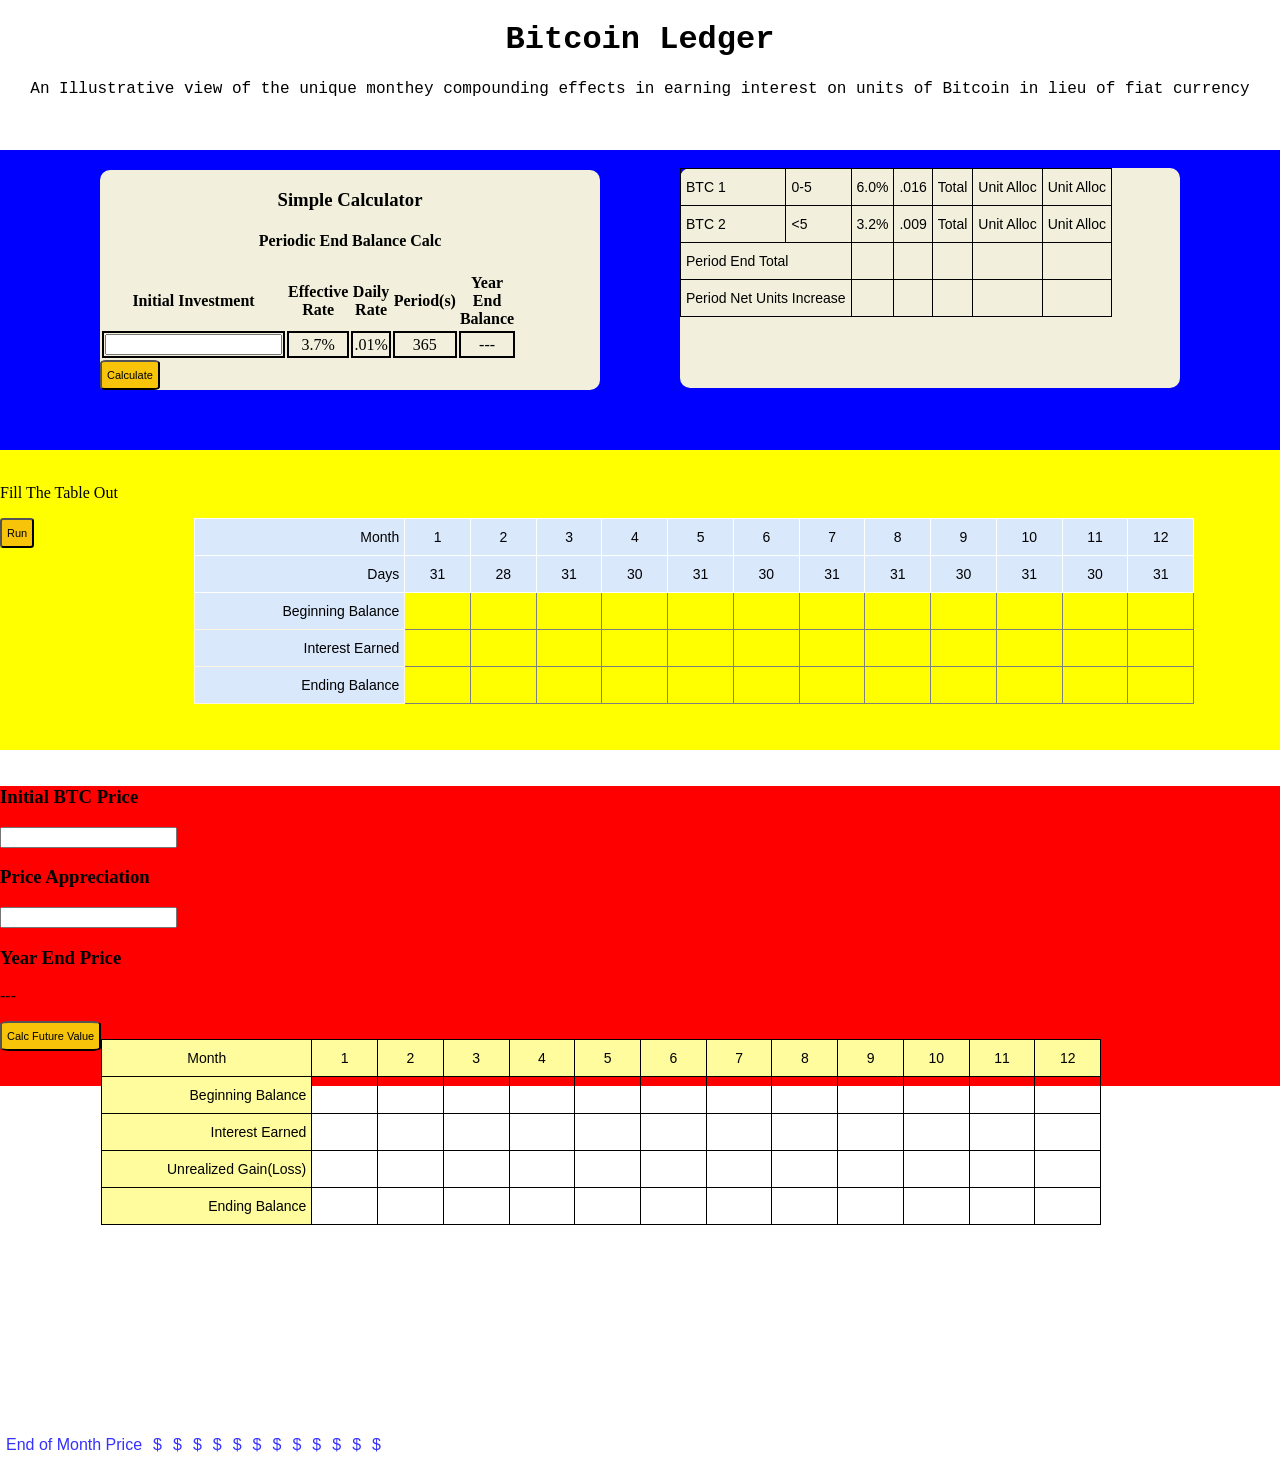
==== bitcoin/bitcoin.html @ cc813076 "Add files via upload" ====
<!DOCTYPE html>
<html>
<head>

  <meta charset="utf-8">
  <meta http-equiv="X-UA-Compatible" content="IE=edge">
  <meta name="viewport" content="width=device-width, initial-scale=1">

  <title>Bitcoin Unit Interest Calculator</title>
  
  <link rel="stylesheet" href="style.css">
  <script src="script.js" type="text/javascript"></script>

</head>
<body>

  <div id="title">
  <h1>Bitcoin Ledger</h1>
  <p>An Illustrative view of the unique monthey compounding effects in earning interest on units of Bitcoin in lieu of fiat currency</p>
  </div>

  <br><br>
  
  <div class="container1">
  
  <div id="calculator" class="block">
  <h3>Simple Calculator</h3>
  <h4>Periodic End Balance Calc</h4>
  
  <table style="width:50%">
    <tr>
	  <th>Initial Investment</th>
	  <th>Effective Rate</th>
	  <th>Daily Rate</th>
	  <th>Period(s)</th>
	  <th>Year End Balance</th>
	</tr>
	<tr>
	  <td><input type="text" id="investment" name="investment"></td>
	  <td>3.7%</td>
	  <td>.01%</td>
	  <td>365</td>
	  <td id="balance">---</td>
	</tr>
  </table>
  
  <button onclick="calculate()">Calculate</button>
  
  </div>
  
  <br>
  
  
  <div id="rate_table" class="block">
  <style type="text/css">
.tg  {border-collapse:collapse;border-spacing:0;}
.tg td{border-color:black;border-style:solid;border-width:1px;font-family:Arial, sans-serif;font-size:14px;
  overflow:hidden;padding:10px 5px;word-break:normal;}
.tg th{border-color:black;border-style:solid;border-width:1px;font-family:Arial, sans-serif;font-size:14px;
  font-weight:normal;overflow:hidden;padding:10px 5px;word-break:normal;}
.tg .tg-0lax{text-align:left;vertical-align:top}
</style>
<table class="tg">
<thead>
  <tr>
    <th class="tg-0lax">BTC 1</th>
    <th class="tg-0lax">0-5</th>
    <th class="tg-0lax">6.0%</th>
    <th class="tg-0lax">.016</th>
    <th class="tg-0lax" id="total">Total</th>
    <th class="tg-0lax">Unit Alloc</th>
    <th class="tg-0lax">Unit Alloc</th>
  </tr>
</thead>
<tbody>
  <tr>
    <td class="tg-0lax">BTC 2</td>
    <td class="tg-0lax">&lt;5</td>
    <td class="tg-0lax">3.2%</td>
    <td class="tg-0lax">.009</td>
    <td class="tg-0lax">Total</td>
    <td class="tg-0lax">Unit Alloc</td>
    <td class="tg-0lax">Unit Alloc</td>
  </tr>
  <tr>
    <td class="tg-0lax" colspan="2">Period End Total</td>
    <td class="tg-0lax"></td>
    <td class="tg-0lax"></td>
    <td class="tg-0lax"></td>
    <td class="tg-0lax"></td>
    <td class="tg-0lax"></td>
  </tr>
  <tr>
    <td class="tg-0lax" colspan="2">Period Net Units Increase</td>
    <td class="tg-0lax"></td>
    <td class="tg-0lax"></td>
    <td class="tg-0lax"></td>
    <td class="tg-0lax"></td>
    <td class="tg-0lax"></td>
  </tr>
</tbody>
</table>
  </div>
  
  </div>
  
  <div class="container2">
  
  <div class="block1">
  

  <br>
  
  <div>
    <p>Fill The Table Out</p>
	<button onclick="illustrate()">Run</button>
  </div>
  
  </div>
  
  <style type="text/css">
.tg  {border-collapse:collapse;border-spacing:0;}
.tg td{border-color:black;border-style:solid;border-width:1px;font-family:Arial, sans-serif;font-size:14px;
  overflow:hidden;padding:10px 5px;word-break:normal;}
.tg th{border-color:black;border-style:solid;border-width:1px;font-family:Arial, sans-serif;font-size:14px;
  font-weight:normal;overflow:hidden;padding:10px 5px;word-break:normal;}
.tg .tg-wgsn{border-color:inherit;font-family:Arial, Helvetica, sans-serif !important;;text-align:left;vertical-align:top}
.tg .tg-n4lb{background-color:#dae8fc;border-color:#ffffff;font-family:Arial, Helvetica, sans-serif !important;;text-align:center;
  vertical-align:top}
.tg .tg-bu9k{background-color:#dae8fc;border-color:#ffffff;font-family:Arial, Helvetica, sans-serif !important;;text-align:right;
  vertical-align:top}
.tg .tg-994s{background-color:#dae8fc;border-color:#fdf6e3;font-family:Arial, Helvetica, sans-serif !important;;text-align:right;
  vertical-align:top}
</style>

  <div class="block1">

<table class="tg balance">
<thead>
  <tr>
    <th class="tg-bu9k row-header">Month</th>
    <th class="tg-n4lb">1</th>
    <th class="tg-n4lb">2</th>
    <th class="tg-n4lb">3</th>
    <th class="tg-n4lb">4</th>
    <th class="tg-n4lb">5</th>
    <th class="tg-n4lb">6</th>
    <th class="tg-n4lb">7</th>
    <th class="tg-n4lb">8</th>
    <th class="tg-n4lb">9</th>
    <th class="tg-n4lb">10</th>
    <th class="tg-n4lb">11</th>
    <th class="tg-n4lb">12</th>
  </tr>
</thead>
<tbody>
  <tr>
    <td class="tg-bu9k row-header">Days</td>
    <td class="tg-n4lb" id="month1">31</td>
    <td class="tg-n4lb" id="month2">28</td>
    <td class="tg-n4lb" id="month3">31</td>
    <td class="tg-n4lb" id="month4">30</td>
    <td class="tg-n4lb" id="month5">31</td>
    <td class="tg-n4lb" id="month6">30</td>
    <td class="tg-n4lb" id="month7">31</td>
    <td class="tg-n4lb" id="month8">31</td>
    <td class="tg-n4lb" id="month9">30</td>
    <td class="tg-n4lb" id="month10">31</td>
    <td class="tg-n4lb" id="month11">30</td>
    <td class="tg-n4lb" id="month12">31</td>
  </tr>
  <tr>
    <td class="tg-994s row-header">Beginning Balance</td>
    <td class="tg-wgsn cell" id="beg_balance_1"></td>
    <td class="tg-wgsn cell" id="beg_balance_2"></td>
    <td class="tg-wgsn cell" id="beg_balance_3"></td>
    <td class="tg-wgsn cell" id="beg_balance_4"></td>
    <td class="tg-wgsn cell" id="beg_balance_5"></td>
    <td class="tg-wgsn cell" id="beg_balance_6"></td>
    <td class="tg-wgsn cell" id="beg_balance_7"></td>
    <td class="tg-wgsn cell" id="beg_balance_8"></td>
    <td class="tg-wgsn cell" id="beg_balance_9"></td>
    <td class="tg-wgsn cell" id="beg_balance_10"></td>
    <td class="tg-wgsn cell" id="beg_balance_11"></td>
    <td class="tg-wgsn cell" id="beg_balance_12"></td>
  </tr>
  <tr>
    <td class="tg-994s row-header">Interest Earned</td>
    <td class="tg-wgsn cell" id="interest_1"></td>
    <td class="tg-wgsn cell" id="interest_2"></td>
    <td class="tg-wgsn cell" id="interest_3"></td>
    <td class="tg-wgsn cell" id="interest_4"></td>
    <td class="tg-wgsn cell" id="interest_5"></td>
    <td class="tg-wgsn cell" id="interest_6"></td>
    <td class="tg-wgsn cell" id="interest_7"></td>
    <td class="tg-wgsn cell" id="interest_8"></td>
    <td class="tg-wgsn cell" id="interest_9"></td>
    <td class="tg-wgsn cell" id="interest_10"></td>
    <td class="tg-wgsn cell" id="interest_11"></td>
    <td class="tg-wgsn cell" id="interest_12"></td>
  </tr>
  <tr>
    <td class="tg-994s row-header">Ending Balance</td>
    <td class="tg-wgsn cell" id="end_balance_1"></td>
    <td class="tg-wgsn cell" id="end_balance_2"></td>
    <td class="tg-wgsn cell" id="end_balance_3"></td>
    <td class="tg-wgsn cell" id="end_balance_4"></td>
    <td class="tg-wgsn cell" id="end_balance_5"></td>
    <td class="tg-wgsn cell" id="end_balance_6"></td>
    <td class="tg-wgsn cell" id="end_balance_7"></td>
    <td class="tg-wgsn cell" id="end_balance_8"></td>
    <td class="tg-wgsn cell" id="end_balance_9"></td>
    <td class="tg-wgsn cell" id="end_balance_10"></td>
    <td class="tg-wgsn cell" id="end_balance_11"></td>
    <td class="tg-wgsn cell" id="end_balance_12"></td>
  </tr>
</tbody>
</table>

  </div>

<br>

  <div class="container3">

  <div class="block2">

  <h3>Initial BTC Price</h3><input type="text" id="initial-price" name="initial-price">
  <h3>Price Appreciation</h3><input type="text" id="price-appreciation" name="price-appreciation">
  <h3>Year End Price</h3><p id="year-end">---</p>
  <button onclick="ending_prices()">Calc Future Value</button>

  </div>

<br>

<style type="text/css">
.tg  {border-collapse:collapse;border-spacing:0;}
.tg td{border-color:black;border-style:solid;border-width:1px;font-family:Arial, sans-serif;font-size:14px;
  overflow:hidden;padding:10px 5px;word-break:normal;}
.tg th{border-color:black;border-style:solid;border-width:1px;font-family:Arial, sans-serif;font-size:14px;
  font-weight:normal;overflow:hidden;padding:10px 5px;word-break:normal;}
.tg .tg-8xib{background-color:#fffc9e;text-align:center;vertical-align:top}
.tg .tg-yk9i{background-color:#fffc9e;text-align:right;vertical-align:top}
.tg .tg-0lax{text-align:left;vertical-align:top}
</style>

  <div class="block2">
<table class="tg value">
<thead>
  <tr>
    <th class="tg-8xib row-header">Month</th>
    <th class="tg-8xib cell">1</th>
    <th class="tg-8xib cell">2</th>
    <th class="tg-8xib cell">3</th>
    <th class="tg-8xib cell">4</th>
    <th class="tg-8xib cell">5</th>
    <th class="tg-8xib cell">6</th>
    <th class="tg-8xib cell">7</th>
    <th class="tg-8xib cell">8</th>
    <th class="tg-8xib cell">9</th>
    <th class="tg-8xib cell">10</th>
    <th class="tg-8xib cell">11</th>
    <th class="tg-8xib cell">12</th>
  </tr>
</thead>
<tbody>
  <tr>
    <td class="tg-yk9i row-header">Beginning Balance</td>
    <td class="tg-0lax cell" id="beg_price1"></td>
    <td class="tg-0lax cell" id="beg_price2"></td>
    <td class="tg-0lax cell" id="beg_price3"></td>
    <td class="tg-0lax cell" id="beg_price4"></td>
    <td class="tg-0lax cell" id="beg_price5"></td>
    <td class="tg-0lax cell" id="beg_price6"></td>
    <td class="tg-0lax cell" id="beg_price7"></td>
    <td class="tg-0lax cell" id="beg_price8"></td>
    <td class="tg-0lax cell" id="beg_price9"></td>
    <td class="tg-0lax cell" id="beg_price10"></td>
    <td class="tg-0lax cell" id="beg_price11"></td>
    <td class="tg-0lax cell" id="beg_price12"></td>
  </tr>
  <tr>
    <td class="tg-yk9i row-header">Interest Earned</td>
    <td class="tg-0lax cell" id="int_earned1"></td>
    <td class="tg-0lax cell" id="int_earned2"></td>
    <td class="tg-0lax cell" id="int_earned3"></td>
    <td class="tg-0lax cell" id="int_earned4"></td>
    <td class="tg-0lax cell" id="int_earned5"></td>
    <td class="tg-0lax cell" id="int_earned6"></td>
    <td class="tg-0lax cell" id="int_earned7"></td>
    <td class="tg-0lax cell" id="int_earned8"></td>
    <td class="tg-0lax cell" id="int_earned9"></td>
    <td class="tg-0lax cell" id="int_earned10"></td>
    <td class="tg-0lax cell" id="int_earned11"></td>
    <td class="tg-0lax cell" id="int_earned12"></td>
  </tr>
  <tr>
    <td class="tg-yk9i row-header">Unrealized Gain(Loss)</td>
    <td class="tg-0lax cell" id="gain1"></td>
    <td class="tg-0lax cell" id="gain2"></td>
    <td class="tg-0lax cell" id="gain3"></td>
    <td class="tg-0lax cell" id="gain4"></td>
    <td class="tg-0lax cell" id="gain5"></td>
    <td class="tg-0lax cell" id="gain6"></td>
    <td class="tg-0lax cell" id="gain7"></td>
    <td class="tg-0lax cell" id="gain8"></td>
    <td class="tg-0lax cell" id="gain9"></td>
    <td class="tg-0lax cell" id="gain10"></td>
    <td class="tg-0lax cell" id="gain11"></td>
    <td class="tg-0lax cell" id="gain12"></td>
  </tr>
  <tr>
    <td class="tg-yk9i row-header">Ending Balance</td>
    <td class="tg-0lax cell" id="end1"></td>
    <td class="tg-0lax cell" id="end2"></td>
    <td class="tg-0lax cell" id="end3"></td>
    <td class="tg-0lax cell" id="end4"></td>
    <td class="tg-0lax cell" id="end5"></td>
    <td class="tg-0lax cell" id="end6"></td>
    <td class="tg-0lax cell" id="end7"></td>
    <td class="tg-0lax cell" id="end8"></td>
    <td class="tg-0lax cell" id="end9"></td>
    <td class="tg-0lax cell" id="end10"></td>
    <td class="tg-0lax cell" id="end11"></td>
    <td class="tg-0lax cell" id="end12"></td>
  </tr>
</tbody>
</table>

<style type="text/css">
.tg  {border-collapse:collapse;border-spacing:0;}
.tg td{border-color:black;border-style:solid;border-width:1px;font-family:Arial, sans-serif;font-size:14px;
  overflow:hidden;padding:10px 5px;word-break:normal;}
.tg th{border-color:black;border-style:solid;border-width:1px;font-family:Arial, sans-serif;font-size:14px;
  font-weight:normal;overflow:hidden;padding:10px 5px;word-break:normal;}
.tg .tg-r11c{border-color:#ffffff;color:#3531ff;font-family:Verdana, Geneva, sans-serif !important;;font-size:16px;text-align:left;
  vertical-align:top}
</style>
<table class="tg">
<thead>
  <tr>
    <th class="tg-r11c">End of Month Price</th>
    <th class="tg-r11c" id="month_price1">$</th>
    <th class="tg-r11c" id="month_price2">$</th>
    <th class="tg-r11c" id="month_price3">$</th>
    <th class="tg-r11c" id="month_price4">$</th>
    <th class="tg-r11c" id="month_price5">$</th>
    <th class="tg-r11c" id="month_price6">$</th>
    <th class="tg-r11c" id="month_price7">$</th>
    <th class="tg-r11c" id="month_price8">$</th>
    <th class="tg-r11c" id="month_price9">$</th>
    <th class="tg-r11c" id="month_price10">$</th>
    <th class="tg-r11c" id="month_price11">$</th>
    <th class="tg-r11c" id="month_price12">$</th>
  </tr>
</thead>
</table>
      </div>

    </div>
  </div>

</body>
</html>
---- bitcoin/style.css ----
body{
  background-color: white;
  margin: auto;
}

td{
  border: 2px solid black;
  border-collapse: collapse;
}

button{
  background-color: #f7c40a;
  height: 30px;
  float: left;
  border-radius: 10%;
  padding: 5px;
  font-size: 11px;
  cursor: pointer;
}

button:hover{
  background-color: #fce300;
  color: black;
}

#title{
  text-align: center;
  color: black;
  font-family: "Lucida Console", Monaco, monospace;
}

.container1 {
  height: 300px;
  display: block;
  background-color: blue;
  margin-right: auto;
  margin-left: auto;
}

.left-block {
  position: relative;
  width: 33%;
  height: 600px;
  max-height: 600px;
  padding: 60px;
  float: left;
  background-color: yellow;
}

.right-block {
  position: relative;
  width: 33%;
  height: 600px;
  max-height: 600px;
  padding: 60px;
  float: left;
  background-color: red;
}

.block{
  float: left;
  width: 40%;
}

.block2{

  float: ;
  
}

.container2{
  position: relative;
  height: 300px;
  background-color: yellow;
}

.container3{
  position: relative;
  margin-top: 250px;
  height: 300px;
  background-color: red;
}

.balance{
  width: 1000px;
  float: left;
  margin-left: 160px;
}

.value{
  width: 1000px;
  float: leftt;
  margin-right: 120px;
  margin-bottom: 200px;
}

.row-header{
  width: 120px;
}

.cell{
  width: 30px;
}

#calculator{
  width: 500px;
  height: 220px;
  text-align: center;
  margin: auto;
  margin-left: 100px;
  margin-top: 20px;
  float: left;
  font-family: ;
  background-color: #f2f0dc;
  border-radius: 10px;
}

#rate_table{
  width: 500px;
  height: 220px;
  text-align: center;
  margin: auto;
  margin-right: 100px;
  padding: 50;
  float: right;
  background-color: #f2f0dc;
  border-radius: 10px;
}
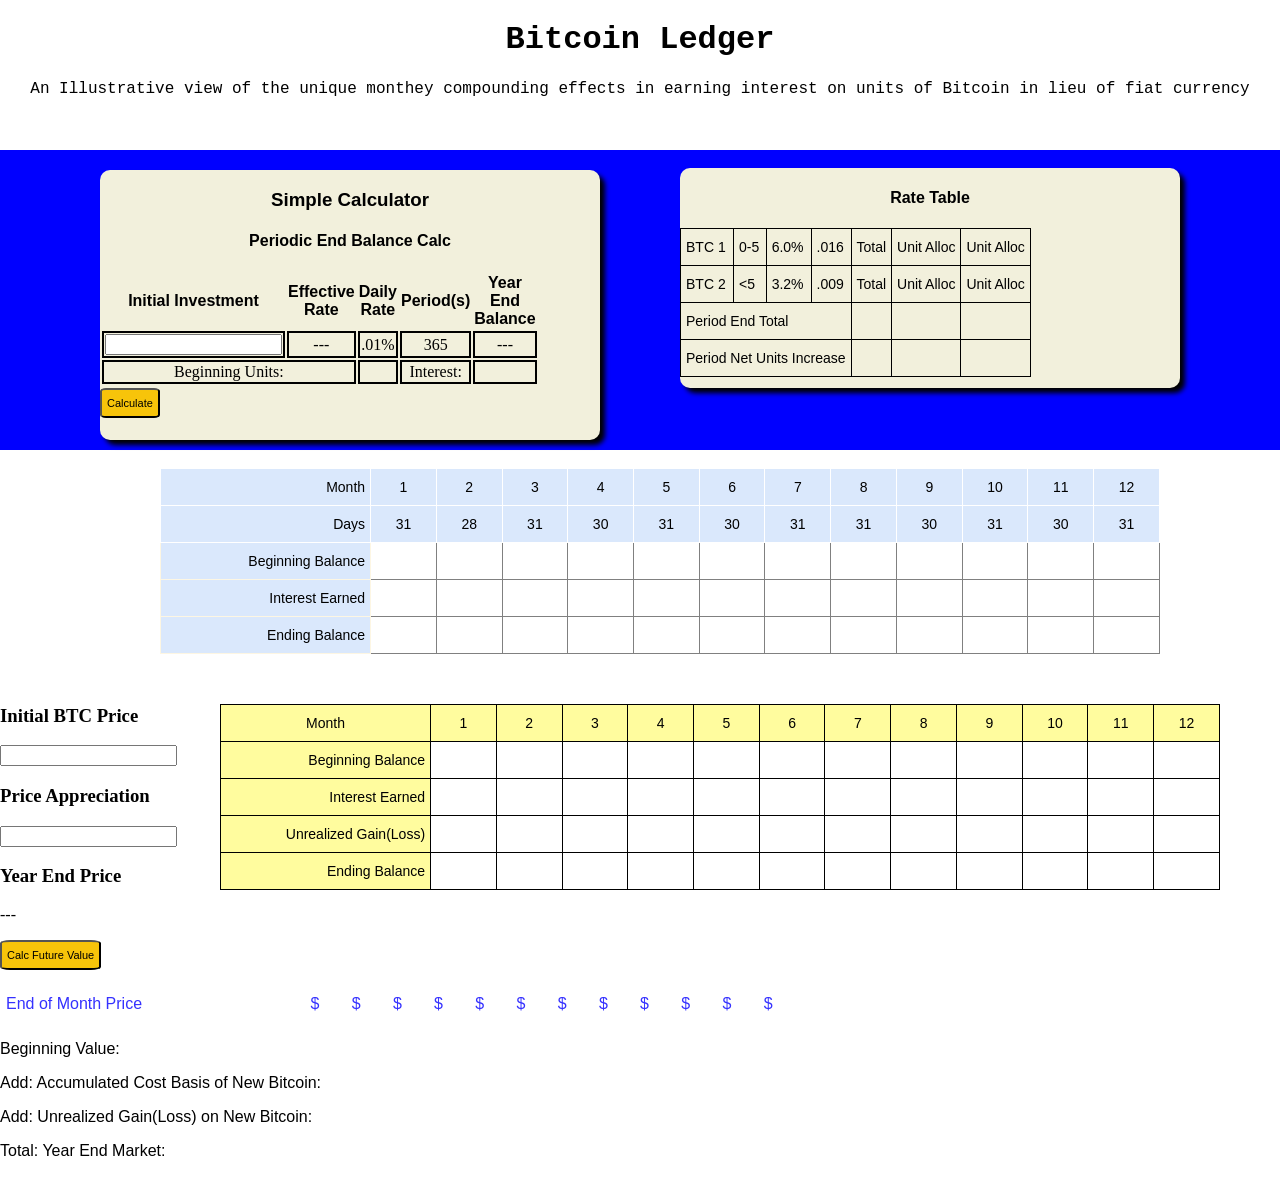
==== commit ec5e53b6: "Add files via upload" ====
--- a/bitcoin/bitcoin.html
+++ b/bitcoin/bitcoin.html
@@ -24,34 +24,42 @@
   <div class="container1">
   
   <div id="calculator" class="block">
-  <h3>Simple Calculator</h3>
-  <h4>Periodic End Balance Calc</h4>
+  <h3 class="styled-text">Simple Calculator</h3>
+  <h4 class="styled-text">Periodic End Balance Calc</h4>
   
   <table style="width:50%">
     <tr>
-	  <th>Initial Investment</th>
-	  <th>Effective Rate</th>
-	  <th>Daily Rate</th>
-	  <th>Period(s)</th>
-	  <th>Year End Balance</th>
+	  <th class="styled-text">Initial Investment</th>
+	  <th class="styled-text">Effective Rate</th>
+	  <th class="styled-text">Daily Rate</th>
+	  <th class="styled-text">Period(s)</th>
+	  <th class="styled-text">Year End Balance</th>
 	</tr>
 	<tr>
 	  <td><input type="text" id="investment" name="investment"></td>
-	  <td>3.7%</td>
+	  <td id="effective_rate">---</td>
 	  <td>.01%</td>
 	  <td>365</td>
 	  <td id="balance">---</td>
 	</tr>
+	  <td colspan="2">Beginning Units:</td>
+	  <td id="beg_units"></td>
+	  <td>Interest:</td>
+	  <td id="new_interest"></td>
+	<tr>
+	</tr>
   </table>
   
   <button onclick="calculate()">Calculate</button>
   
+
   </div>
   
   <br>
   
   
   <div id="rate_table" class="block">
+  <h4 class="styled-text">Rate Table</h4>
   <style type="text/css">
 .tg  {border-collapse:collapse;border-spacing:0;}
 .tg td{border-color:black;border-style:solid;border-width:1px;font-family:Arial, sans-serif;font-size:14px;
@@ -67,9 +75,9 @@
     <th class="tg-0lax">0-5</th>
     <th class="tg-0lax">6.0%</th>
     <th class="tg-0lax">.016</th>
-    <th class="tg-0lax" id="total">Total</th>
-    <th class="tg-0lax">Unit Alloc</th>
-    <th class="tg-0lax">Unit Alloc</th>
+    <th class="tg-0lax" id="btc1-total">Total</th>
+    <th class="tg-0lax" id="unit_all_1">Unit Alloc</th>
+    <th class="tg-0lax" id="illus_unit_1">Unit Alloc</th>
   </tr>
 </thead>
 <tbody>
@@ -78,25 +86,21 @@
     <td class="tg-0lax">&lt;5</td>
     <td class="tg-0lax">3.2%</td>
     <td class="tg-0lax">.009</td>
-    <td class="tg-0lax">Total</td>
-    <td class="tg-0lax">Unit Alloc</td>
-    <td class="tg-0lax">Unit Alloc</td>
-  </tr>
-  <tr>
-    <td class="tg-0lax" colspan="2">Period End Total</td>
-    <td class="tg-0lax"></td>
-    <td class="tg-0lax"></td>
-    <td class="tg-0lax"></td>
-    <td class="tg-0lax"></td>
-    <td class="tg-0lax"></td>
-  </tr>
-  <tr>
-    <td class="tg-0lax" colspan="2">Period Net Units Increase</td>
-    <td class="tg-0lax"></td>
-    <td class="tg-0lax"></td>
-    <td class="tg-0lax"></td>
-    <td class="tg-0lax"></td>
-    <td class="tg-0lax"></td>
+    <td class="tg-0lax" id="btc2-total">Total</td>
+    <td class="tg-0lax" id="unit_all_2" >Unit Alloc</td>
+    <td class="tg-0lax" id="illus_unit_2">Unit Alloc</td>
+  </tr>
+  <tr>
+    <td class="tg-0lax" colspan="4">Period End Total</td>
+    <td class="tg-0lax" id="peroid_end_total"></td>
+    <td class="tg-0lax" id="end_simple_units"></td>
+    <td class="tg-0lax" id="end_illus_units"></td>
+  </tr>
+  <tr>
+    <td class="tg-0lax" colspan="4">Period Net Units Increase</td>
+    <td class="tg-0lax" id="net_increase_total"></td>
+    <td class="tg-0lax" id="net_increase_units"></td>
+    <td class="tg-0lax" id="net_increase_illus"></td>
   </tr>
 </tbody>
 </table>
@@ -111,11 +115,11 @@
 
   <br>
   
-  <div>
+ <!-- <div>
     <p>Fill The Table Out</p>
 	<button onclick="illustrate()">Run</button>
   </div>
-  
+  -->
   </div>
   
   <style type="text/css">
@@ -223,7 +227,7 @@
 
   <div class="container3">
 
-  <div class="block2">
+  <div class="block2 price-inputs">
 
   <h3>Initial BTC Price</h3><input type="text" id="initial-price" name="initial-price">
   <h3>Price Appreciation</h3><input type="text" id="price-appreciation" name="price-appreciation">
@@ -327,37 +331,45 @@
   </tr>
 </tbody>
 </table>
-
-<style type="text/css">
-.tg  {border-collapse:collapse;border-spacing:0;}
-.tg td{border-color:black;border-style:solid;border-width:1px;font-family:Arial, sans-serif;font-size:14px;
-  overflow:hidden;padding:10px 5px;word-break:normal;}
-.tg th{border-color:black;border-style:solid;border-width:1px;font-family:Arial, sans-serif;font-size:14px;
-  font-weight:normal;overflow:hidden;padding:10px 5px;word-break:normal;}
-.tg .tg-r11c{border-color:#ffffff;color:#3531ff;font-family:Verdana, Geneva, sans-serif !important;;font-size:16px;text-align:left;
-  vertical-align:top}
-</style>
-<table class="tg">
-<thead>
-  <tr>
-    <th class="tg-r11c">End of Month Price</th>
-    <th class="tg-r11c" id="month_price1">$</th>
-    <th class="tg-r11c" id="month_price2">$</th>
-    <th class="tg-r11c" id="month_price3">$</th>
-    <th class="tg-r11c" id="month_price4">$</th>
-    <th class="tg-r11c" id="month_price5">$</th>
-    <th class="tg-r11c" id="month_price6">$</th>
-    <th class="tg-r11c" id="month_price7">$</th>
-    <th class="tg-r11c" id="month_price8">$</th>
-    <th class="tg-r11c" id="month_price9">$</th>
-    <th class="tg-r11c" id="month_price10">$</th>
-    <th class="tg-r11c" id="month_price11">$</th>
-    <th class="tg-r11c" id="month_price12">$</th>
-  </tr>
-</thead>
-</table>
-      </div>
-
+</div>
+
+	<div class="container4">
+	<style type="text/css">
+	.tg  {border-collapse:collapse;border-spacing:0;}
+	.tg td{border-color:black;border-style:solid;border-width:1px;font-family:Arial, sans-serif;font-size:14px;
+	  overflow:hidden;padding:10px 5px;word-break:normal;}
+	.tg th{border-color:black;border-style:solid;border-width:1px;font-family:Arial, sans-serif;font-size:14px;
+	  font-weight:normal;overflow:hidden;padding:10px 5px;word-break:normal;}
+	.tg .tg-r11c{border-color:#ffffff;color:#3531ff;font-family:Verdana, Geneva, sans-serif !important;;font-size:16px;text-align:left;
+	  vertical-align:top}
+	</style>
+	<table class="tg monthly-price">
+	<thead>
+	  <tr>
+		<th class="tg-r11c">End of Month Price</th>
+		<th class="tg-r11c" id="month_price1">$</th>
+		<th class="tg-r11c" id="month_price2">$</th>
+		<th class="tg-r11c" id="month_price3">$</th>
+		<th class="tg-r11c" id="month_price4">$</th>
+		<th class="tg-r11c" id="month_price5">$</th>
+		<th class="tg-r11c" id="month_price6">$</th>
+		<th class="tg-r11c" id="month_price7">$</th>
+		<th class="tg-r11c" id="month_price8">$</th>
+		<th class="tg-r11c" id="month_price9">$</th>
+		<th class="tg-r11c" id="month_price10">$</th>
+		<th class="tg-r11c" id="month_price11">$</th>
+		<th class="tg-r11c" id="month_price12">$</th>
+	  </tr>
+	</thead>
+	</table>
+		<div class="text-block">
+		<p>Beginning Value:</p>
+		<p>Add: Accumulated Cost Basis of New Bitcoin:</p>
+		<p>Add: Unrealized Gain(Loss) on New Bitcoin:</p>
+		<p>Total: Year End Market:</p>
+		</div>
+	</div>
+</div>
     </div>
   </div>
 
--- a/bitcoin/style.css
+++ b/bitcoin/style.css
@@ -60,25 +60,47 @@
 .block{
   float: left;
   width: 40%;
+  box-shadow: 5px 5px 5px black;
 }
 
 .block2{
 
-  float: ;
   
+}
+
+.text-block{
+  position: absolute;
+  margin-top: 40px;
+  font-family: Helvetica, sans-serif;
+  float: right;
+}
+
+.results-block{
+  position: absolute;
+  margin-top: 40px;
+  font-family: Helvetica, sans-serif;
+  float: left;
+}
+
+.styled-text{
+  font-family: Arial;
 }
 
 .container2{
   position: relative;
   height: 300px;
-  background-color: yellow;
 }
 
 .container3{
   position: relative;
-  margin-top: 250px;
+  margin-top: 200px;
   height: 300px;
-  background-color: red;
+}
+
+.container4{
+  position: relative;
+  margin-top: 280px;
+  height: 80px;
 }
 
 .balance{
@@ -87,11 +109,25 @@
   margin-left: 160px;
 }
 
+.price-inputs{
+  float: left;
+  width: 25%;
+}
+
 .value{
   width: 1000px;
-  float: leftt;
-  margin-right: 120px;
-  margin-bottom: 200px;
+  float: right;
+  margin-left: 220px;
+  margin-bottom: 100px;
+  position: absolute;
+}
+
+.monthly-price{
+  position: absolute;
+  margin-top: 0px;
+  margin-right: 100px;
+  float: right;
+  width: 800px;
 }
 
 .row-header{
@@ -102,9 +138,15 @@
   width: 30px;
 }
 
+.tally{
+  float: left;
+  font-family: Arial;
+  padding: 15px;
+}
+
 #calculator{
   width: 500px;
-  height: 220px;
+  height: 270px;
   text-align: center;
   margin: auto;
   margin-left: 100px;
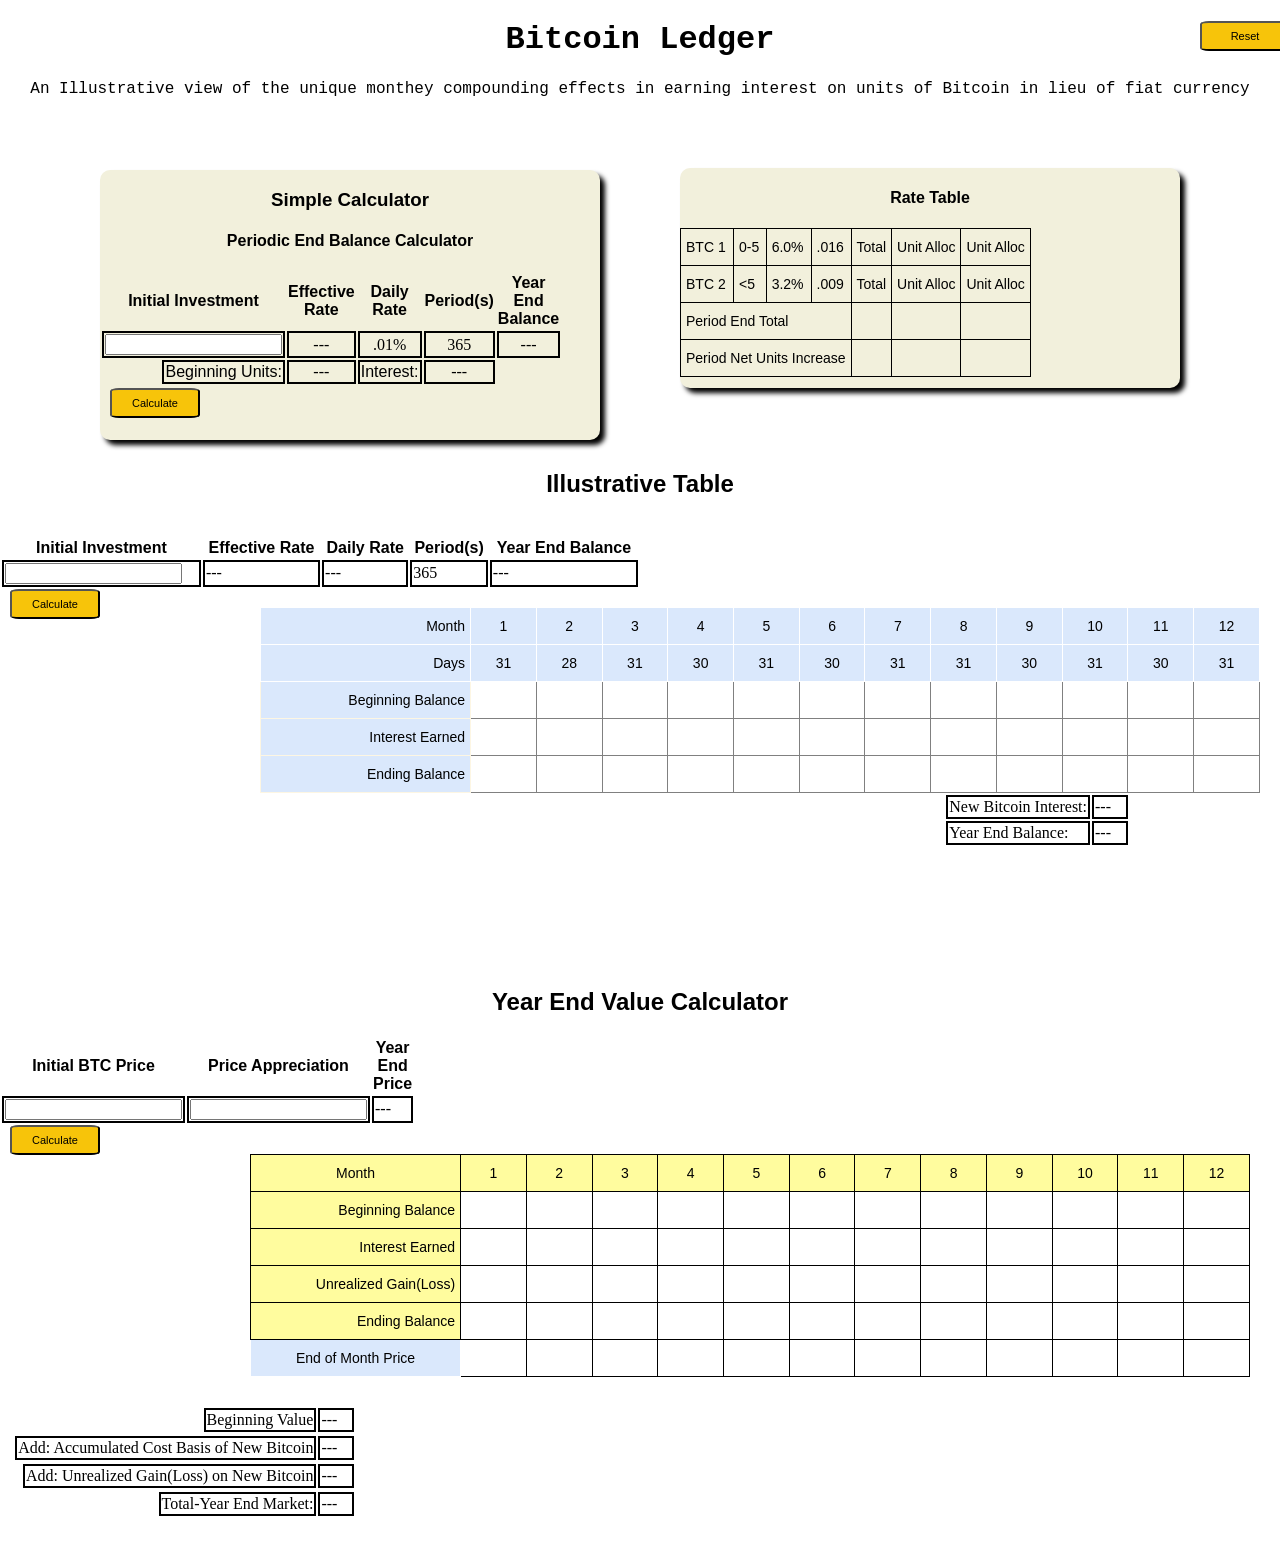
==== commit da19b39c: "Add files via upload" ====
--- a/bitcoin/bitcoin.html
+++ b/bitcoin/bitcoin.html
@@ -14,6 +14,8 @@
 </head>
 <body>
 
+  <button id="reset" onclick="refresh()">Reset</button>
+
   <div id="title">
   <h1>Bitcoin Ledger</h1>
   <p>An Illustrative view of the unique monthey compounding effects in earning interest on units of Bitcoin in lieu of fiat currency</p>
@@ -23,104 +25,126 @@
   
   <div class="container1">
   
-  <div id="calculator" class="block">
-  <h3 class="styled-text">Simple Calculator</h3>
-  <h4 class="styled-text">Periodic End Balance Calc</h4>
-  
-  <table style="width:50%">
-    <tr>
-	  <th class="styled-text">Initial Investment</th>
-	  <th class="styled-text">Effective Rate</th>
-	  <th class="styled-text">Daily Rate</th>
-	  <th class="styled-text">Period(s)</th>
-	  <th class="styled-text">Year End Balance</th>
-	</tr>
-	<tr>
-	  <td><input type="text" id="investment" name="investment"></td>
-	  <td id="effective_rate">---</td>
-	  <td>.01%</td>
-	  <td>365</td>
-	  <td id="balance">---</td>
-	</tr>
-	  <td colspan="2">Beginning Units:</td>
-	  <td id="beg_units"></td>
-	  <td>Interest:</td>
-	  <td id="new_interest"></td>
-	<tr>
-	</tr>
-  </table>
-  
-  <button onclick="calculate()">Calculate</button>
-  
-
-  </div>
-  
-  <br>
-  
-  
-  <div id="rate_table" class="block">
-  <h4 class="styled-text">Rate Table</h4>
-  <style type="text/css">
-.tg  {border-collapse:collapse;border-spacing:0;}
-.tg td{border-color:black;border-style:solid;border-width:1px;font-family:Arial, sans-serif;font-size:14px;
-  overflow:hidden;padding:10px 5px;word-break:normal;}
-.tg th{border-color:black;border-style:solid;border-width:1px;font-family:Arial, sans-serif;font-size:14px;
-  font-weight:normal;overflow:hidden;padding:10px 5px;word-break:normal;}
-.tg .tg-0lax{text-align:left;vertical-align:top}
-</style>
-<table class="tg">
-<thead>
-  <tr>
-    <th class="tg-0lax">BTC 1</th>
-    <th class="tg-0lax">0-5</th>
-    <th class="tg-0lax">6.0%</th>
-    <th class="tg-0lax">.016</th>
-    <th class="tg-0lax" id="btc1-total">Total</th>
-    <th class="tg-0lax" id="unit_all_1">Unit Alloc</th>
-    <th class="tg-0lax" id="illus_unit_1">Unit Alloc</th>
-  </tr>
-</thead>
-<tbody>
-  <tr>
-    <td class="tg-0lax">BTC 2</td>
-    <td class="tg-0lax">&lt;5</td>
-    <td class="tg-0lax">3.2%</td>
-    <td class="tg-0lax">.009</td>
-    <td class="tg-0lax" id="btc2-total">Total</td>
-    <td class="tg-0lax" id="unit_all_2" >Unit Alloc</td>
-    <td class="tg-0lax" id="illus_unit_2">Unit Alloc</td>
-  </tr>
-  <tr>
-    <td class="tg-0lax" colspan="4">Period End Total</td>
-    <td class="tg-0lax" id="peroid_end_total"></td>
-    <td class="tg-0lax" id="end_simple_units"></td>
-    <td class="tg-0lax" id="end_illus_units"></td>
-  </tr>
-  <tr>
-    <td class="tg-0lax" colspan="4">Period Net Units Increase</td>
-    <td class="tg-0lax" id="net_increase_total"></td>
-    <td class="tg-0lax" id="net_increase_units"></td>
-    <td class="tg-0lax" id="net_increase_illus"></td>
-  </tr>
-</tbody>
-</table>
-  </div>
+	  <div id="calculator" class="block">
+	  <h3 class="styled-text">Simple Calculator</h3>
+	  <h4 class="styled-text">Periodic End Balance Calculator</h4>
+	  
+	  <table style="width:50%">
+		<tr>
+		  <th class="styled-text">Initial Investment</th>
+		  <th class="styled-text">Effective Rate</th>
+		  <th class="styled-text">Daily Rate</th>
+		  <th class="styled-text">Period(s)</th>
+		  <th class="styled-text">Year End Balance</th>
+		</tr>
+		<tr>
+		  <td><input type="text" id="investment" name="investment"></td>
+		  <td id="effective_rate">---</td>
+		  <td>.01%</td>
+		  <td>365</td>
+		  <td id="balance">---</td>
+		</tr>
+		  <td class="table_label" colspan="2">Beginning Units:</td>
+		  <td id="beg_units">---</td>
+		  <td class="table_label">Interest:</td>
+		  <td id="new_interest">---</td>
+		<tr>
+		</tr>
+	  </table>
+	  
+	  <button onclick="calculate()">Calculate</button>
+	  
+
+	  </div>
+	  
+	  <br>
+	  
+	  
+	  <div id="rate_table" class="block">
+		  <h4 class="styled-text">Rate Table</h4>
+		  <style type="text/css">
+		.tg  {border-collapse:collapse;border-spacing:0;}
+		.tg td{border-color:black;border-style:solid;border-width:1px;font-family:Arial, sans-serif;font-size:14px;
+		  overflow:hidden;padding:10px 5px;word-break:normal;}
+		.tg th{border-color:black;border-style:solid;border-width:1px;font-family:Arial, sans-serif;font-size:14px;
+		  font-weight:normal;overflow:hidden;padding:10px 5px;word-break:normal;}
+		.tg .tg-0lax{text-align:left;vertical-align:top}
+		</style>
+		<table class="tg">
+		<thead>
+		  <tr>
+			<th class="tg-0lax">BTC 1</th>
+			<th class="tg-0lax">0-5</th>
+			<th class="tg-0lax">6.0%</th>
+			<th class="tg-0lax">.016</th>
+			<th class="tg-0lax" class="rate_cell" id="btc1-total">Total</th>
+			<th class="tg-0lax" class="rate_cell" id="unit_all_1">Unit Alloc</th>
+			<th class="tg-0lax" class="rate_cell" id="illus_unit_1">Unit Alloc</th>
+		  </tr>
+		</thead>
+		<tbody>
+		  <tr>
+			<td class="tg-0lax">BTC 2</td>
+			<td class="tg-0lax">&lt;5</td>
+			<td class="tg-0lax">3.2%</td>
+			<td class="tg-0lax">.009</td>
+			<td class="tg-0lax" class="cell" id="btc2-total">Total</td>
+			<td class="tg-0lax" class="cell" id="unit_all_2" >Unit Alloc</td>
+			<td class="tg-0lax" class="cell" id="illus_unit_2">Unit Alloc</td>
+		  </tr>
+		  <tr>
+			<td class="tg-0lax" colspan="4">Period End Total</td>
+			<td class="tg-0lax" class="cell" id="peroid_end_total"></td>
+			<td class="tg-0lax" class="cell" id="end_simple_units"></td>
+			<td class="tg-0lax" class="cell" id="end_illus_units"></td>
+		  </tr>
+		  <tr>
+			<td class="tg-0lax" colspan="4">Period Net Units Increase</td>
+			<td class="tg-0lax" class="cell" id="net_increase_total"></td>
+			<td class="tg-0lax" class="cell" id="net_increase_units"></td>
+			<td class="tg-0lax" class="cell" id="net_increase_illus"></td>
+		  </tr>
+		</tbody>
+		</table>
+	  </div>
   
   </div>
   
   <div class="container2">
   
-  <div class="block1">
-  
-
-  <br>
-  
- <!-- <div>
-    <p>Fill The Table Out</p>
-	<button onclick="illustrate()">Run</button>
-  </div>
-  -->
-  </div>
+    <center><h2>Illustrative Table</h2></center>
+  
+	  <div class="block1" id="illustrate_inputs">
+	  
+
+	  <br>
+	  
+		<table style="width:50%">
+		<tr>
+		  <th class="styled-text">Initial Investment</th>
+		  <th class="styled-text">Effective Rate</th>
+		  <th class="styled-text">Daily Rate</th>
+		  <th class="styled-text">Period(s)</th>
+		  <th class="styled-text">Year End Balance</th>
+		</tr>
+		<tr>
+		  <td><input type="text" id="initial_illus" name="investment"></td>
+		  <td id="test1">---</td>
+		  <td id="daily">---</td>
+		  <td>365</td>
+		  <td id="test2">---</td>
+		</tr>
+	  </table>
+	  
+	  <button onclick="illustrate()">Calculate</button>
+	  
+	  <br>
+	 <!-- <div>
+		<p>Fill The Table Out</p>
+		<button onclick="illustrate()">Run</button>
+	  </div>
+	  -->
+	  </div>
   
   <style type="text/css">
 .tg  {border-collapse:collapse;border-spacing:0;}
@@ -138,102 +162,131 @@
 </style>
 
   <div class="block1">
-
-<table class="tg balance">
-<thead>
-  <tr>
-    <th class="tg-bu9k row-header">Month</th>
-    <th class="tg-n4lb">1</th>
-    <th class="tg-n4lb">2</th>
-    <th class="tg-n4lb">3</th>
-    <th class="tg-n4lb">4</th>
-    <th class="tg-n4lb">5</th>
-    <th class="tg-n4lb">6</th>
-    <th class="tg-n4lb">7</th>
-    <th class="tg-n4lb">8</th>
-    <th class="tg-n4lb">9</th>
-    <th class="tg-n4lb">10</th>
-    <th class="tg-n4lb">11</th>
-    <th class="tg-n4lb">12</th>
-  </tr>
-</thead>
-<tbody>
-  <tr>
-    <td class="tg-bu9k row-header">Days</td>
-    <td class="tg-n4lb" id="month1">31</td>
-    <td class="tg-n4lb" id="month2">28</td>
-    <td class="tg-n4lb" id="month3">31</td>
-    <td class="tg-n4lb" id="month4">30</td>
-    <td class="tg-n4lb" id="month5">31</td>
-    <td class="tg-n4lb" id="month6">30</td>
-    <td class="tg-n4lb" id="month7">31</td>
-    <td class="tg-n4lb" id="month8">31</td>
-    <td class="tg-n4lb" id="month9">30</td>
-    <td class="tg-n4lb" id="month10">31</td>
-    <td class="tg-n4lb" id="month11">30</td>
-    <td class="tg-n4lb" id="month12">31</td>
-  </tr>
-  <tr>
-    <td class="tg-994s row-header">Beginning Balance</td>
-    <td class="tg-wgsn cell" id="beg_balance_1"></td>
-    <td class="tg-wgsn cell" id="beg_balance_2"></td>
-    <td class="tg-wgsn cell" id="beg_balance_3"></td>
-    <td class="tg-wgsn cell" id="beg_balance_4"></td>
-    <td class="tg-wgsn cell" id="beg_balance_5"></td>
-    <td class="tg-wgsn cell" id="beg_balance_6"></td>
-    <td class="tg-wgsn cell" id="beg_balance_7"></td>
-    <td class="tg-wgsn cell" id="beg_balance_8"></td>
-    <td class="tg-wgsn cell" id="beg_balance_9"></td>
-    <td class="tg-wgsn cell" id="beg_balance_10"></td>
-    <td class="tg-wgsn cell" id="beg_balance_11"></td>
-    <td class="tg-wgsn cell" id="beg_balance_12"></td>
-  </tr>
-  <tr>
-    <td class="tg-994s row-header">Interest Earned</td>
-    <td class="tg-wgsn cell" id="interest_1"></td>
-    <td class="tg-wgsn cell" id="interest_2"></td>
-    <td class="tg-wgsn cell" id="interest_3"></td>
-    <td class="tg-wgsn cell" id="interest_4"></td>
-    <td class="tg-wgsn cell" id="interest_5"></td>
-    <td class="tg-wgsn cell" id="interest_6"></td>
-    <td class="tg-wgsn cell" id="interest_7"></td>
-    <td class="tg-wgsn cell" id="interest_8"></td>
-    <td class="tg-wgsn cell" id="interest_9"></td>
-    <td class="tg-wgsn cell" id="interest_10"></td>
-    <td class="tg-wgsn cell" id="interest_11"></td>
-    <td class="tg-wgsn cell" id="interest_12"></td>
-  </tr>
-  <tr>
-    <td class="tg-994s row-header">Ending Balance</td>
-    <td class="tg-wgsn cell" id="end_balance_1"></td>
-    <td class="tg-wgsn cell" id="end_balance_2"></td>
-    <td class="tg-wgsn cell" id="end_balance_3"></td>
-    <td class="tg-wgsn cell" id="end_balance_4"></td>
-    <td class="tg-wgsn cell" id="end_balance_5"></td>
-    <td class="tg-wgsn cell" id="end_balance_6"></td>
-    <td class="tg-wgsn cell" id="end_balance_7"></td>
-    <td class="tg-wgsn cell" id="end_balance_8"></td>
-    <td class="tg-wgsn cell" id="end_balance_9"></td>
-    <td class="tg-wgsn cell" id="end_balance_10"></td>
-    <td class="tg-wgsn cell" id="end_balance_11"></td>
-    <td class="tg-wgsn cell" id="end_balance_12"></td>
-  </tr>
-</tbody>
-</table>
-
-  </div>
-
+    
+
+	<table class="tg balance">
+	<thead>
+	  <tr>
+		<th class="tg-bu9k row-header">Month</th>
+		<th class="tg-n4lb">1</th>
+		<th class="tg-n4lb">2</th>
+		<th class="tg-n4lb">3</th>
+		<th class="tg-n4lb">4</th>
+		<th class="tg-n4lb">5</th>
+		<th class="tg-n4lb">6</th>
+		<th class="tg-n4lb">7</th>
+		<th class="tg-n4lb">8</th>
+		<th class="tg-n4lb">9</th>
+		<th class="tg-n4lb">10</th>
+		<th class="tg-n4lb">11</th>
+		<th class="tg-n4lb">12</th>
+	  </tr>
+	</thead>
+	<tbody>
+	  <tr>
+		<td class="tg-bu9k row-header">Days</td>
+		<td class="tg-n4lb" id="month1">31</td>
+		<td class="tg-n4lb" id="month2">28</td>
+		<td class="tg-n4lb" id="month3">31</td>
+		<td class="tg-n4lb" id="month4">30</td>
+		<td class="tg-n4lb" id="month5">31</td>
+		<td class="tg-n4lb" id="month6">30</td>
+		<td class="tg-n4lb" id="month7">31</td>
+		<td class="tg-n4lb" id="month8">31</td>
+		<td class="tg-n4lb" id="month9">30</td>
+		<td class="tg-n4lb" id="month10">31</td>
+		<td class="tg-n4lb" id="month11">30</td>
+		<td class="tg-n4lb" id="month12">31</td>
+	  </tr>
+	  <tr>
+		<td class="tg-994s row-header">Beginning Balance</td>
+		<td class="tg-wgsn cell" id="beg_balance_1"></td>
+		<td class="tg-wgsn cell" id="beg_balance_2"></td>
+		<td class="tg-wgsn cell" id="beg_balance_3"></td>
+		<td class="tg-wgsn cell" id="beg_balance_4"></td>
+		<td class="tg-wgsn cell" id="beg_balance_5"></td>
+		<td class="tg-wgsn cell" id="beg_balance_6"></td>
+		<td class="tg-wgsn cell" id="beg_balance_7"></td>
+		<td class="tg-wgsn cell" id="beg_balance_8"></td>
+		<td class="tg-wgsn cell" id="beg_balance_9"></td>
+		<td class="tg-wgsn cell" id="beg_balance_10"></td>
+		<td class="tg-wgsn cell" id="beg_balance_11"></td>
+		<td class="tg-wgsn cell" id="beg_balance_12"></td>
+	  </tr>
+	  <tr>
+		<td class="tg-994s row-header">Interest Earned</td>
+		<td class="tg-wgsn cell" id="interest_1"></td>
+		<td class="tg-wgsn cell" id="interest_2"></td>
+		<td class="tg-wgsn cell" id="interest_3"></td>
+		<td class="tg-wgsn cell" id="interest_4"></td>
+		<td class="tg-wgsn cell" id="interest_5"></td>
+		<td class="tg-wgsn cell" id="interest_6"></td>
+		<td class="tg-wgsn cell" id="interest_7"></td>
+		<td class="tg-wgsn cell" id="interest_8"></td>
+		<td class="tg-wgsn cell" id="interest_9"></td>
+		<td class="tg-wgsn cell" id="interest_10"></td>
+		<td class="tg-wgsn cell" id="interest_11"></td>
+		<td class="tg-wgsn cell" id="interest_12"></td>
+	  </tr>
+	  <tr>
+		<td class="tg-994s row-header">Ending Balance</td>
+		<td class="tg-wgsn cell" id="end_balance_1"></td>
+		<td class="tg-wgsn cell" id="end_balance_2"></td>
+		<td class="tg-wgsn cell" id="end_balance_3"></td>
+		<td class="tg-wgsn cell" id="end_balance_4"></td>
+		<td class="tg-wgsn cell" id="end_balance_5"></td>
+		<td class="tg-wgsn cell" id="end_balance_6"></td>
+		<td class="tg-wgsn cell" id="end_balance_7"></td>
+		<td class="tg-wgsn cell" id="end_balance_8"></td>
+		<td class="tg-wgsn cell" id="end_balance_9"></td>
+		<td class="tg-wgsn cell" id="end_balance_10"></td>
+		<td class="tg-wgsn cell" id="end_balance_11"></td>
+		<td class="tg-wgsn cell" id="end_balance_12"></td>
+	  </tr>
+	</tbody>
+	</table>
+
+  </div>
+  <br>
+  <div class="block3">
+    <table class="illus_totals">
+	  <tr>
+	    <td>New Bitcoin Interest:</td>
+		<td class="cell" id="bitcoin_interest">---</td>
+	  </tr>
+	    <td>Year End Balance:</td>
+		<td class="cell" id="bitcoin_end">---</td>
+	  <tr>
+	  </tr>
+	</table>
+  </div>
+</div>
 <br>
 
   <div class="container3">
 
+    <center><h2>Year End Value Calculator</h2></center>
+
   <div class="block2 price-inputs">
-
+    <table style="width:50%">
+    <tr>
+	  <th class="styled-text">Initial BTC Price</th>
+	  <th class="styled-text">Price Appreciation</th>
+	  <th class="styled-text">Year End Price</th>
+	</tr>
+	<tr>
+	  <td><input type="text" id="initial-price" name="initial-price"></td>
+	  <td id="test1"><input type="text" id="price-appreciation" name="price-appreciation"></td>
+	  <td id="year-end">---</td>
+	</tr>
+  </table>
+  <button onclick="ending_prices()">Calculate</button>
+<!--
   <h3>Initial BTC Price</h3><input type="text" id="initial-price" name="initial-price">
   <h3>Price Appreciation</h3><input type="text" id="price-appreciation" name="price-appreciation">
   <h3>Year End Price</h3><p id="year-end">---</p>
-  <button onclick="ending_prices()">Calc Future Value</button>
-
+  <button onclick="ending_prices()">Calculate</button>
+-->
   </div>
 
 <br>
@@ -249,7 +302,7 @@
 .tg .tg-0lax{text-align:left;vertical-align:top}
 </style>
 
-  <div class="block2">
+  <div class="block2" id="year_end_table">
 <table class="tg value">
 <thead>
   <tr>
@@ -329,6 +382,21 @@
     <td class="tg-0lax cell" id="end11"></td>
     <td class="tg-0lax cell" id="end12"></td>
   </tr>
+  <tr>
+    <td class="tg-n4lb row-header">End of Month Price</td>
+		<td class="tg-0lax cell" id="month_price1"></td>
+		<td class="tg-0lax cell" id="month_price2"></td>
+		<td class="tg-0lax cell" id="month_price3"></td>
+		<td class="tg-0lax cell" id="month_price4"></td>
+		<td class="tg-0lax cell" id="month_price5"></td>
+		<td class="tg-0lax cell" id="month_price6"></td>
+		<td class="tg-0lax cell" id="month_price7"></td>
+		<td class="tg-0lax cell" id="month_price8"></td>
+		<td class="tg-0lax cell" id="month_price9"></td>
+		<td class="tg-0lax cell" id="month_price10"></td>
+		<td class="tg-0lax cell" id="month_price11"></td>
+		<td class="tg-0lax cell" id="month_price12"></td>
+  </tr>
 </tbody>
 </table>
 </div>
@@ -343,34 +411,34 @@
 	.tg .tg-r11c{border-color:#ffffff;color:#3531ff;font-family:Verdana, Geneva, sans-serif !important;;font-size:16px;text-align:left;
 	  vertical-align:top}
 	</style>
-	<table class="tg monthly-price">
-	<thead>
-	  <tr>
-		<th class="tg-r11c">End of Month Price</th>
-		<th class="tg-r11c" id="month_price1">$</th>
-		<th class="tg-r11c" id="month_price2">$</th>
-		<th class="tg-r11c" id="month_price3">$</th>
-		<th class="tg-r11c" id="month_price4">$</th>
-		<th class="tg-r11c" id="month_price5">$</th>
-		<th class="tg-r11c" id="month_price6">$</th>
-		<th class="tg-r11c" id="month_price7">$</th>
-		<th class="tg-r11c" id="month_price8">$</th>
-		<th class="tg-r11c" id="month_price9">$</th>
-		<th class="tg-r11c" id="month_price10">$</th>
-		<th class="tg-r11c" id="month_price11">$</th>
-		<th class="tg-r11c" id="month_price12">$</th>
-	  </tr>
-	</thead>
-	</table>
-		<div class="text-block">
-		<p>Beginning Value:</p>
-		<p>Add: Accumulated Cost Basis of New Bitcoin:</p>
-		<p>Add: Unrealized Gain(Loss) on New Bitcoin:</p>
-		<p>Total: Year End Market:</p>
-		</div>
+	<div class="block2" id="monthly-price">
+	
+	
+	
+	
+	</div>
+	
+	<table style="width:28%">
+		<tr class="btc_results">
+		  <td>Beginning Value</td>
+		  <td class="cell" id="btc_beg_value">---</td>
+		</tr>
+		<tr class="btc_results">
+		  <td>Add: Accumulated Cost Basis of New Bitcoin</td>
+		  <td class="cell" id="btc_accumulated_cost">---</td>
+		</tr>
+		<tr class="btc_results">
+		  <td>Add: Unrealized Gain(Loss) on New Bitcoin</td>
+		  <td class="cell" id="btc_gain">---</td>
+		</tr>
+		<tr class="btc_results">
+		  <td>Total-Year End Market:</td>
+		  <td class="cell" id="btc_year_end">---</td>
+		</tr>
+    </table>
 	</div>
 </div>
-    </div>
+    
   </div>
 
 </body>
--- a/bitcoin/style.css
+++ b/bitcoin/style.css
@@ -8,9 +8,15 @@
   border-collapse: collapse;
 }
 
+h2{
+  font-family: arial;
+}
+
 button{
   background-color: #f7c40a;
   height: 30px;
+  width: 90px;
+  margin-left: 10px;
   float: left;
   border-radius: 10%;
   padding: 5px;
@@ -32,7 +38,7 @@
 .container1 {
   height: 300px;
   display: block;
-  background-color: blue;
+  background-color: white;
   margin-right: auto;
   margin-left: auto;
 }
@@ -68,11 +74,21 @@
   
 }
 
+.block3{
+  position: relative;
+  float: right;
+  margin-right: 150px;
+}
+
+table .illus_totals{
+  border: none;
+}
+
 .text-block{
   position: absolute;
   margin-top: 40px;
   font-family: Helvetica, sans-serif;
-  float: right;
+  float: left;
 }
 
 .results-block{
@@ -86,6 +102,15 @@
   font-family: Arial;
 }
 
+.table_label{
+  float: right;
+  font-family: Helvetica, sans-serif;
+}
+
+.rate_cell{
+  width: 30px;
+}
+
 .container2{
   position: relative;
   height: 300px;
@@ -99,8 +124,8 @@
 
 .container4{
   position: relative;
-  margin-top: 280px;
-  height: 80px;
+  margin-top: 350px;
+  height: 150px;
 }
 
 .balance{
@@ -122,12 +147,12 @@
   position: absolute;
 }
 
-.monthly-price{
-  position: absolute;
-  margin-top: 0px;
-  margin-right: 100px;
-  float: right;
-  width: 800px;
+#monthly-price{
+  position: relative;
+  margin-top: 50px;
+  margin-right: 400px;
+  float: right;
+  width: 100px;
 }
 
 .row-header{
@@ -142,6 +167,17 @@
   float: left;
   font-family: Arial;
   padding: 15px;
+}
+
+.btc_results{
+  float: right;
+}
+
+#reset{
+  position: fixed;
+  float: right;
+  margin-left: 1200px;
+  z-index: 2;
 }
 
 #calculator{
@@ -167,4 +203,14 @@
   float: right;
   background-color: #f2f0dc;
   border-radius: 10px;
+}
+
+#year_end_table{
+  margin-top: 100px;
+  margin-left: 30px;
+}
+
+#illustrate_inputs{
+  margin: auto;
+  
 }
